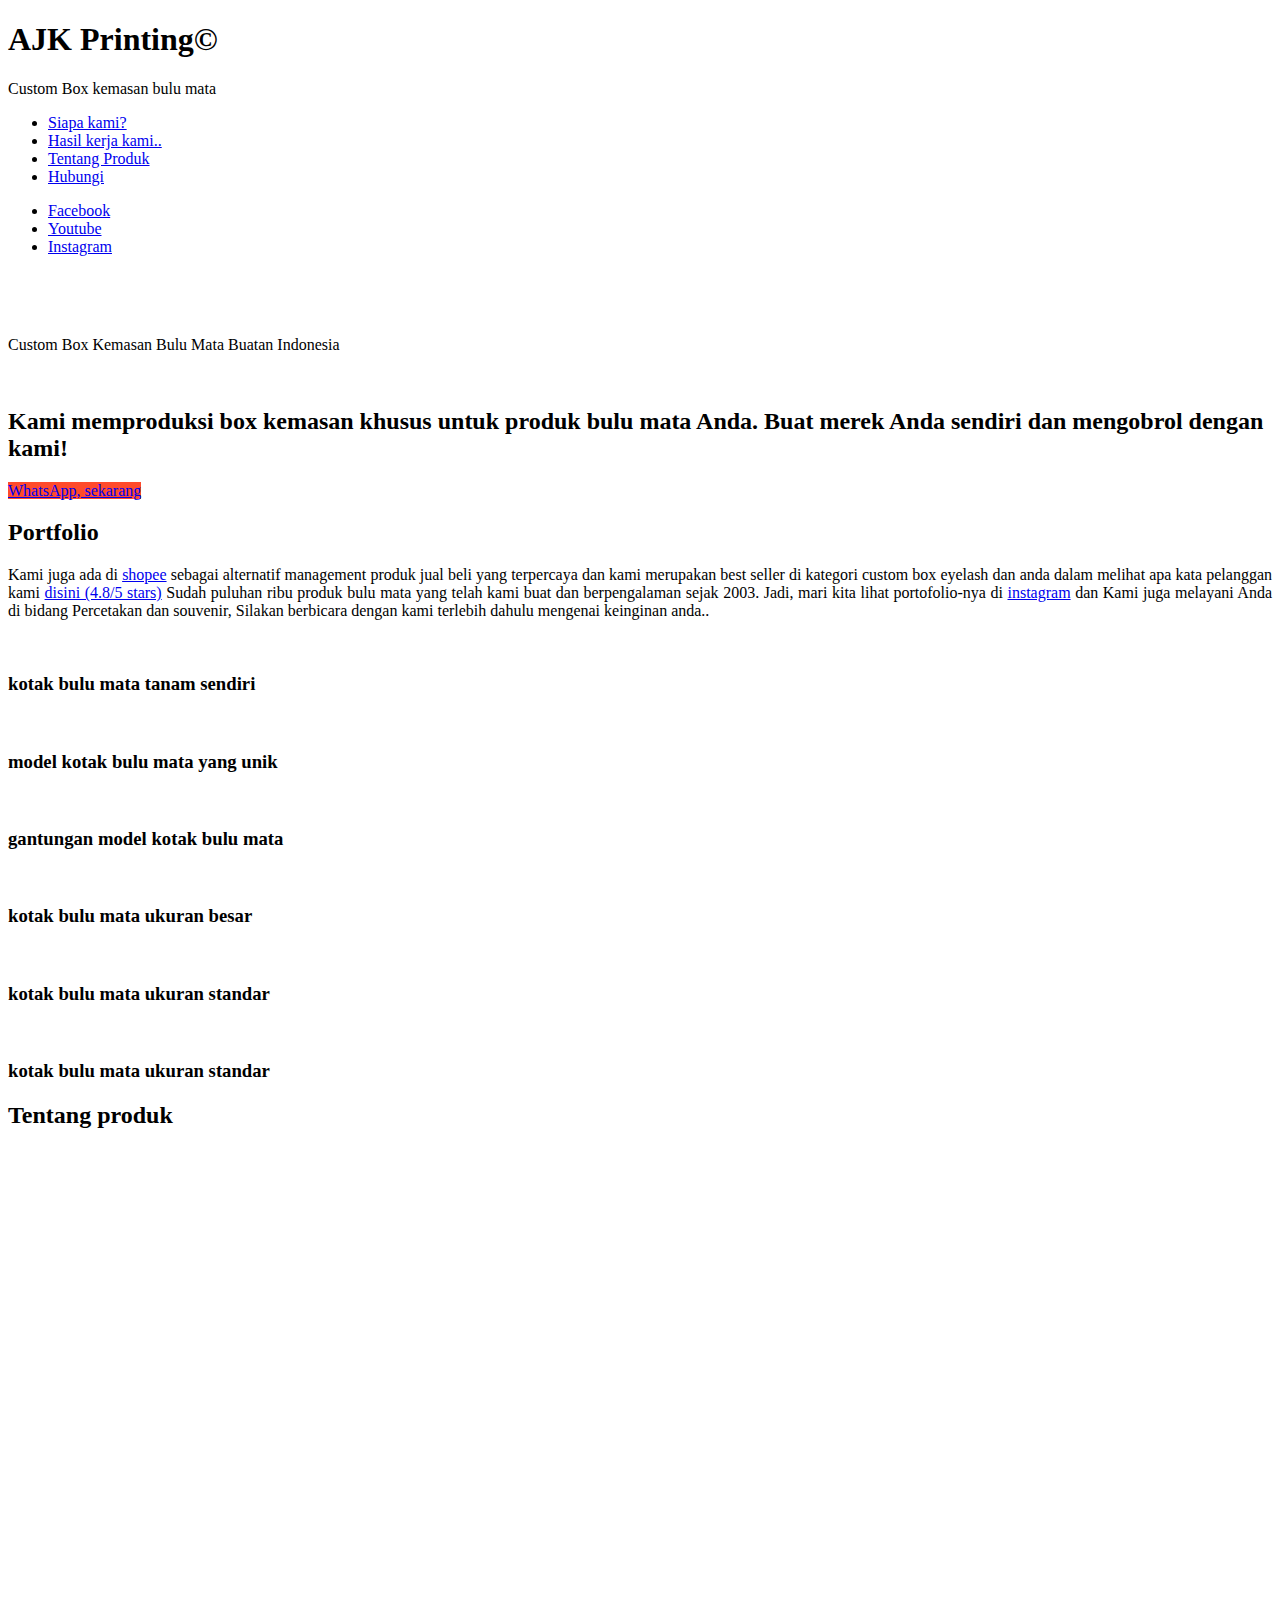
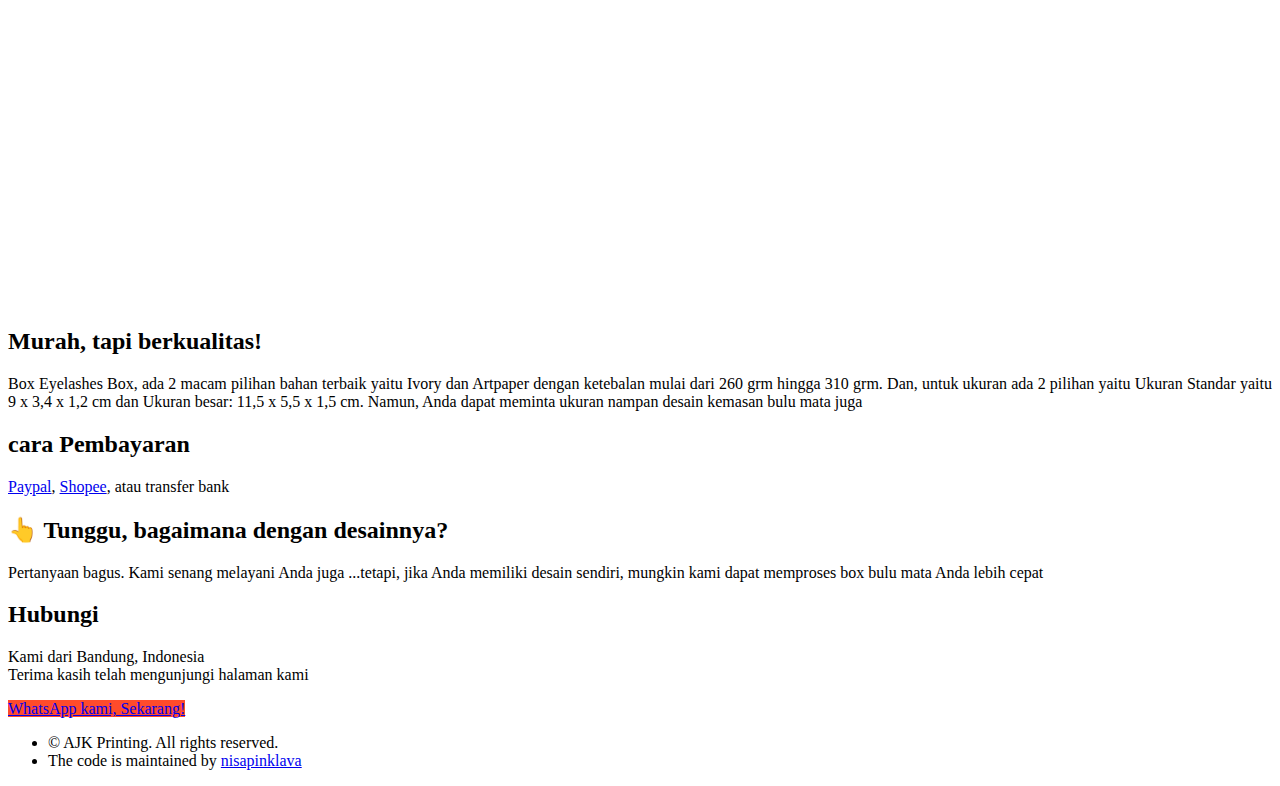
==== id/index.html @ f513e04a "forogott" ====
<!DOCTYPE HTML>
<html>
	<head>
		<title>AJK Printing©</title>
		<meta charset="utf-8" />
		<meta name="viewport" content="width=device-width, initial-scale=1, user-scalable=no" />
		<link rel="stylesheet" href="assets/css/main.css" />
		<style>
		 .youtube-responsive-container {
position:relative;
padding-bottom:56.25%;
padding-top:30px;
height:0;
overflow:hidden;
}
.youtube-responsive-container iframe, .youtube-responsive-container object, .youtube-responsive-container embed {
position:absolute;
top:0;
left:0;
width:100%;
height:100%;
}
		</style>
	</head>
	<body class="is-preload">

		<!-- Header -->
			<div id="header">

				<div class="top">

					<!-- Logo -->
						<div id="logo">
							
							<h1 id="title">AJK Printing©</h1>
							<p>Custom Box kemasan bulu mata</p>
						</div>

					<!-- Nav -->
						<nav id="nav">
							<ul>
								<li><a href="#top" id="top-link"><span class="icon solid fa-home">Siapa kami?</span></a></li>
								<li><a href="#portfolio" id="portfolio-link"><span class="icon solid fa-th">Hasil kerja kami..</span></a></li>
								<li><a href="#about" id="about-link"><span class="icon solid fa-user">Tentang Produk</span></a></li>
								<li><a href="#contact" id="contact-link"><span class="icon solid fa-envelope">Hubungi</span></a></li>
							</ul>
						</nav>

				</div>

				<div class="bottom">

					<!-- Social Icons -->
						<ul class="icons">
							<li><a href="https://m.facebook.com/pg/Ajk-Printing-Merchandise-639351016262895/posts/" 
							       class="icon brands fa-facebook"><span class="label">Facebook</span></a></li>
							<li><a href="https://www.youtube.com/channel/UCb1VchQ9nCVlko6Tzr1JAsQ?reload=9" 
							       class="icon brands fa-youtube"><span class="label">Youtube</span></a></li>
							<li><a href="https://instagram.com/ajk_printing" 
							       class="icon brands fa-instagram"><span class="label">Instagram</span></a></li>
						</ul>

				</div>

			</div>

		<!-- Main -->
			<div id="main">

				<!-- Intro -->
					<section id="top" class="one dark cover">
						<div class="container">

							<header>
								<h1 class="alt" style="color:white">AJK Printing©</h1>

							<p style="text-transform: capitalize;">Custom Box kemasan bulu mata buatan Indonesia</p>
						<br>
								<h2 class="alt"> Kami memproduksi box kemasan khusus untuk produk bulu mata Anda. Buat merek Anda sendiri dan mengobrol dengan kami!
							</header>

							<footer>
								<a href="https://wa.me/6282121484794" 
								   class="button scrolly" style="background:#ff4b2b">WhatsApp, sekarang</a>
							</footer>

						</div>
					</section>

				<!-- Portfolio -->
					<section id="portfolio" class="two">
						<div class="container">

							<header>
								<h2>Portfolio</h2>
							</header>

							<p style="text-align: justify">Kami juga ada di 
								<a href="https://shopee.co.id/ajk_printing">shopee</a> 
								sebagai alternatif management produk jual beli yang terpercaya dan kami merupakan best seller di kategori custom box eyelash dan anda dalam melihat apa kata pelanggan kami
								<a href="https://shopee.co.id/buyer/24444535/rating?tab=0&amp;type=0">disini (4.8/5 stars)</a>
								Sudah puluhan ribu produk bulu mata yang telah kami buat dan berpengalaman sejak 2003. Jadi, mari kita lihat portofolio-nya di <a href="https://instagram.com/ajk_printing">instagram</a> dan Kami juga melayani Anda di bidang Percetakan dan souvenir, Silakan berbicara dengan kami terlebih dahulu mengenai keinginan anda..

</p>

							<div class="row">
								<div class="col-4 col-12-mobile">
									<article class="item">
										<a href="#" class="image fit"><img src="https://res.cloudinary.com/nisacodelifings/image/upload/v1576764476/WhatsApp_Image_2019-12-19_at_08.58.33_m9ajem.jpg" alt="" /></a>
										<header>
											<h3>kotak bulu mata tanam sendiri</h3>
										</header>
									</article>
									<article class="item">
										<a href="#" class="image fit"><img src="https://res.cloudinary.com/nisacodelifings/image/upload/v1576763850/WhatsApp_Image_2019-12-19_at_09.00.53_nl1rph.jpg" alt="" /></a>
										<header>
											<h3>model kotak bulu mata yang unik</h3>
										</header>
									</article>
								</div>
								<div class="col-4 col-12-mobile">
									<article class="item">
										<a href="#" class="image fit"><img src="https://res.cloudinary.com/nisacodelifings/image/upload/v1576763715/WhatsApp_Image_2019-12-19_at_09.00.29_1_fw6l5o.jpg" alt="" /></a>
										<header>
											<h3>gantungan model kotak bulu mata</h3>
										</header>
									</article>
									<article class="item">
										<a href="#" class="image fit"><img src="https://res.cloudinary.com/nisacodelifings/image/upload/v1576763849/WhatsApp_Image_2019-12-19_at_08.57.54_b5hdck.jpg" alt="" /></a>
										<header>
											<h3>kotak bulu mata ukuran besar</h3>
										</header>
									</article>
								</div>
								<div class="col-4 col-12-mobile">
									<article class="item">
										<a href="#" class="image fit"><img src="https://res.cloudinary.com/nisacodelifings/image/upload/v1576724927/WhatsApp_Image_2019-12-19_at_08.55.38_yodutx.jpg" alt="" /></a>
										<header>
											<h3>kotak bulu mata ukuran standar</h3>
										</header>
									</article>
									<article class="item">
										<a href="#" class="image fit"><img src="https://res.cloudinary.com/nisacodelifings/image/upload/v1576724536/WhatsApp_Image_2019-12-19_at_08.55.34_misuvv.jpg" alt="" /></a>
										<header>
											<h3>kotak bulu mata ukuran standar</h3>
										</header>
									</article>
								</div>
							</div>

						</div>
					</section>

				<!-- About Me -->
					<section id="about" class="three">
						<div class="container">

							<header>
								<h2>Tentang produk</h2>
							</header>
<div class="youtube-responsive-container"><iframe width="560" height="315" src="https://www.youtube.com/embed/vBeLCml0KcI" frameborder="0" allow="accelerometer; autoplay; encrypted-media; gyroscope; picture-in-picture" allowfullscreen></iframe></div>
							<br><h2 id="cheap-but-nice-eyes-box-">Murah, tapi berkualitas!</h2>
<p style="text-align: justify">Box Eyelashes Box, ada 2 macam pilihan bahan terbaik yaitu Ivory dan Artpaper dengan ketebalan mulai dari 260 grm hingga 310 grm. Dan, untuk ukuran ada 2 pilihan yaitu Ukuran Standar yaitu 9 x 3,4 x 1,2 cm dan Ukuran besar: 11,5 x 5,5 x 1,5 cm. Namun, Anda dapat meminta ukuran nampan desain kemasan bulu mata juga</p>
<h2 id="payment-methods">cara Pembayaran</h2>
<p><a href="https://paypal.me/ajkprinting">Paypal</a>, <a href="https://shopee.co.id/ajk_printing">Shopee</a>, atau transfer bank</p>
<h2 id="-wait-how-about-the-design-">👆 Tunggu, bagaimana dengan desainnya?</h2>
<p>Pertanyaan bagus. Kami senang melayani Anda juga ...tetapi, jika Anda memiliki desain sendiri, mungkin kami dapat memproses box bulu mata Anda lebih cepat</p>


						</div>
					</section>

				<!-- Contact -->
					<section id="contact" class="four">
						<div class="container">

							<header>
								<h2>Hubungi</h2>
							</header>
							<p>Kami dari Bandung, Indonesia<br> Terima kasih telah mengunjungi halaman kami</p>
							<footer>
								<a href="https://wa.me/6282121484794" 
								   class="button scrolly" style="background:#ff4b2b">WhatsApp kami, Sekarang!</a>
							</footer>
						</div>
					</section>

			</div>

		<!-- Footer -->
			<div id="footer">

				<!-- Copyright -->
					<ul class="copyright">
						<li>&copy; AJK Printing. All rights reserved.</li><li> The code is maintained by <a href="https://nisapinklava.netlify.com/">nisapinklava</a></li>
					</ul>

			</div>

		<!-- Scripts -->
			<script src="assets/js/jquery.min.js"></script>
			<script src="assets/js/jquery.scrolly.min.js"></script>
			<script src="assets/js/jquery.scrollex.min.js"></script>
			<script src="assets/js/browser.min.js"></script>
			<script src="assets/js/breakpoints.min.js"></script>
			<script src="assets/js/util.js"></script>
			<script src="assets/js/main.js"></script>

	</body>
</html>
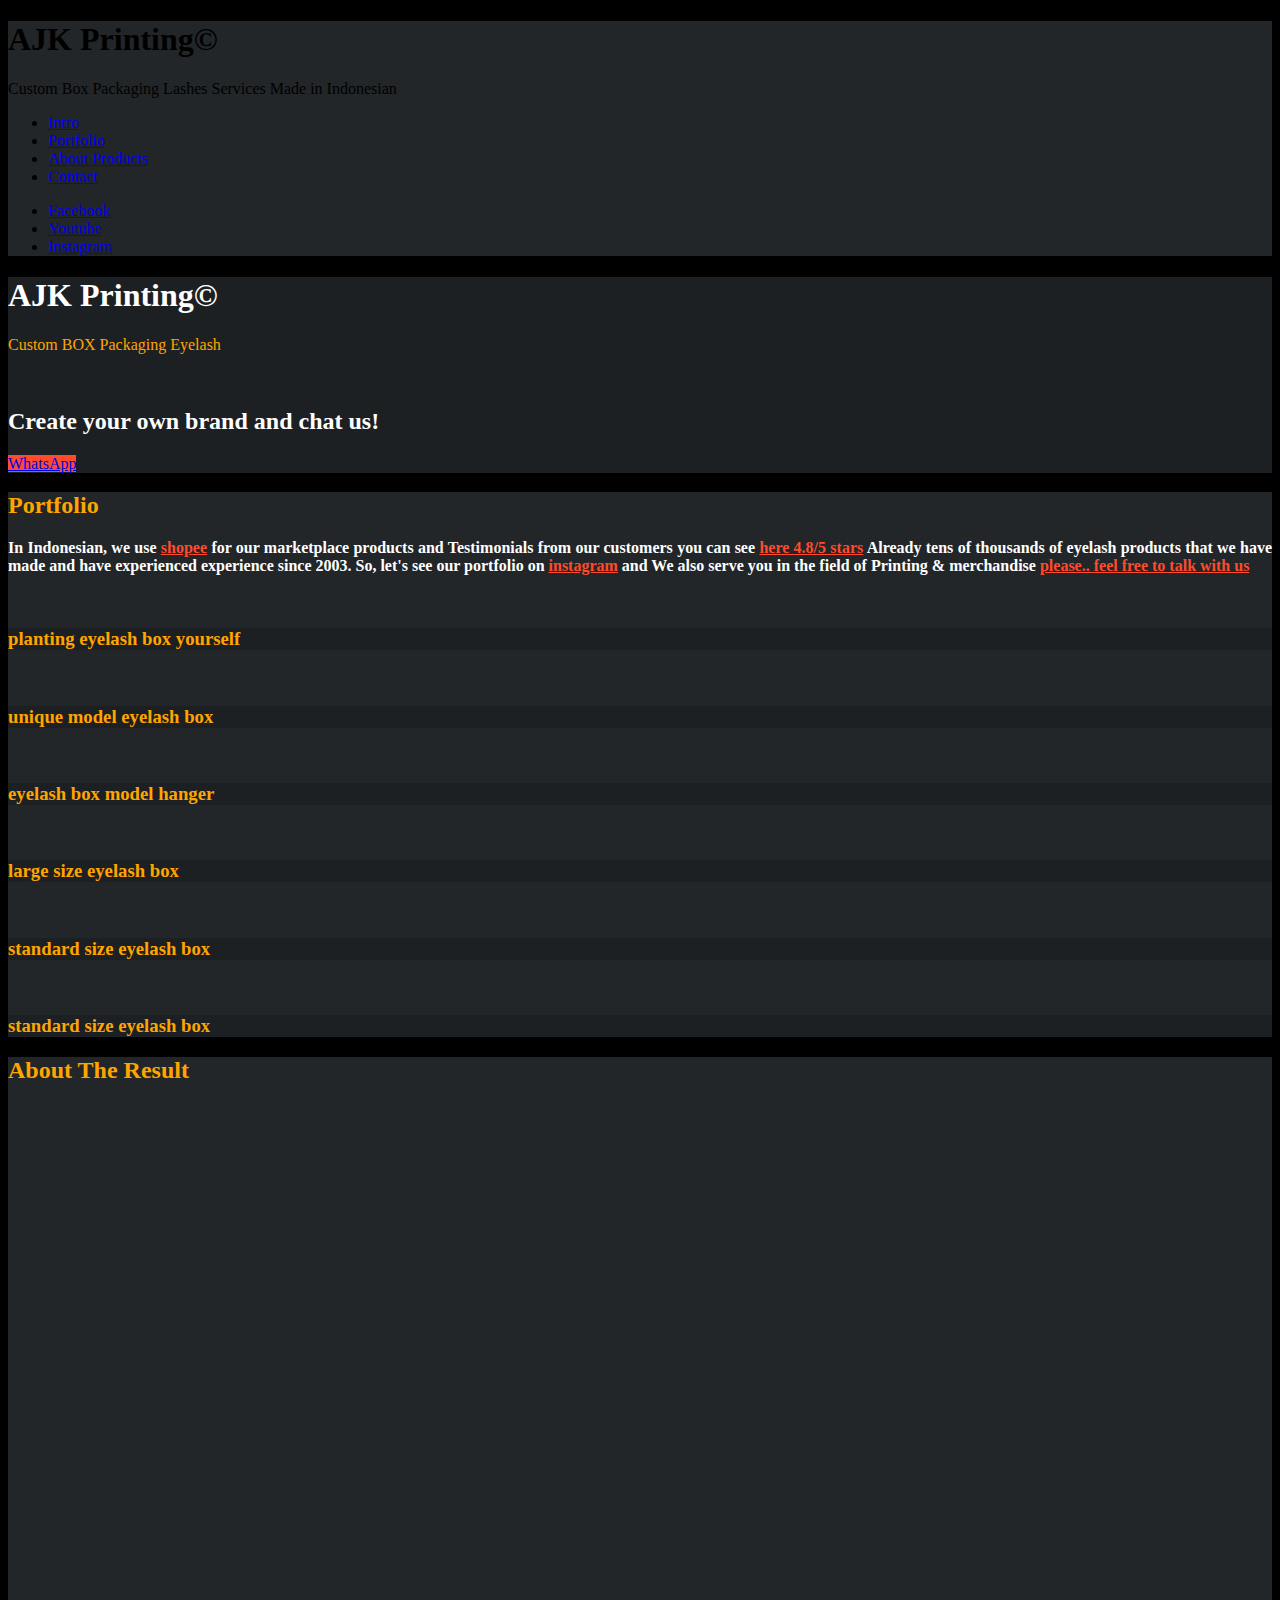
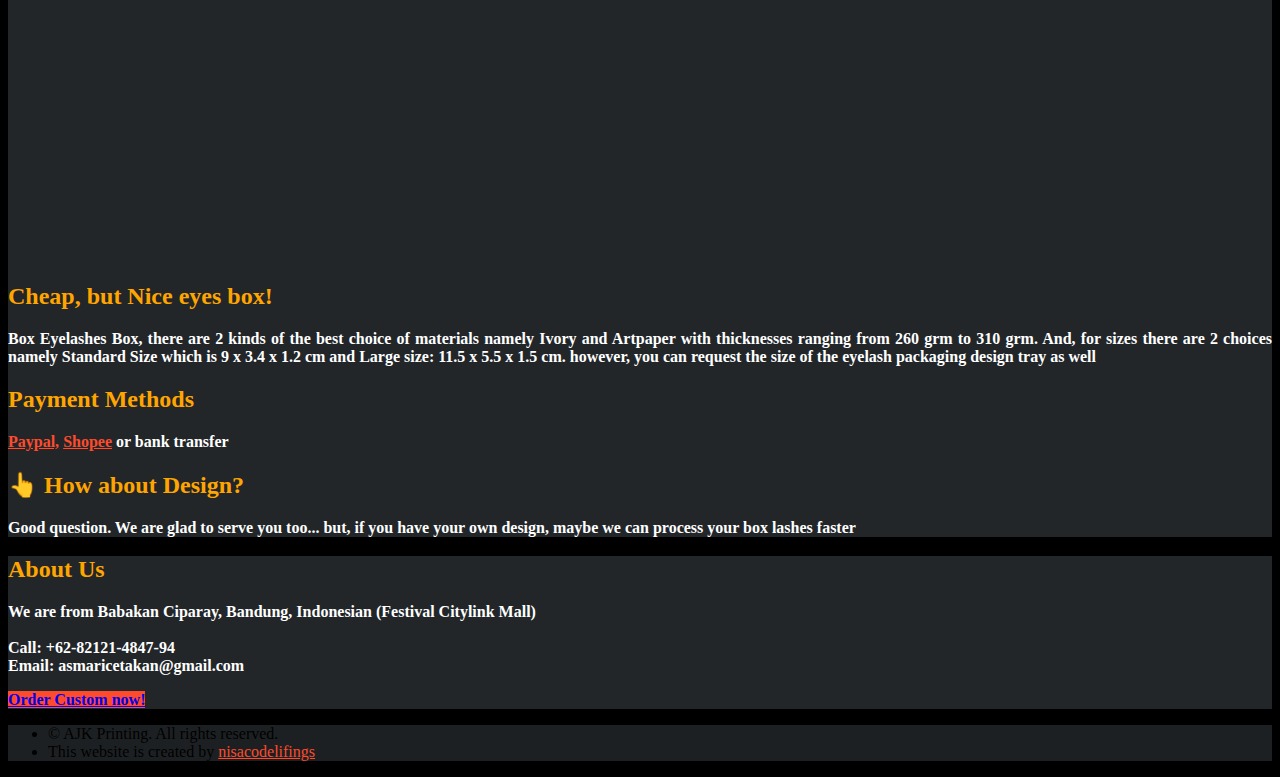
==== commit 2c5f0be9: "Update index.html" ====
--- a/id/index.html
+++ b/id/index.html
@@ -6,6 +6,9 @@
 		<meta name="viewport" content="width=device-width, initial-scale=1, user-scalable=no" />
 		<link rel="stylesheet" href="assets/css/main.css" />
 		<style>
+      h2{
+        color: orange;
+      }
 		 .youtube-responsive-container {
 position:relative;
 padding-bottom:56.25%;
@@ -22,10 +25,10 @@
 }
 		</style>
 	</head>
-	<body class="is-preload">
+	<body class="is-preload" style="background:black">
 
 		<!-- Header -->
-			<div id="header">
+			<div id="header" style="background: #222629;">
 
 				<div class="top">
 
@@ -33,16 +36,16 @@
 						<div id="logo">
 							
 							<h1 id="title">AJK Printing©</h1>
-							<p>Custom Box kemasan bulu mata</p>
+							<p>Custom Box Packaging Lashes Services Made in Indonesian</p>
 						</div>
 
 					<!-- Nav -->
 						<nav id="nav">
 							<ul>
-								<li><a href="#top" id="top-link"><span class="icon solid fa-home">Siapa kami?</span></a></li>
-								<li><a href="#portfolio" id="portfolio-link"><span class="icon solid fa-th">Hasil kerja kami..</span></a></li>
-								<li><a href="#about" id="about-link"><span class="icon solid fa-user">Tentang Produk</span></a></li>
-								<li><a href="#contact" id="contact-link"><span class="icon solid fa-envelope">Hubungi</span></a></li>
+								<li><a href="#top" id="top-link"><span class="icon solid fa-home">Intro</span></a></li>
+								<li><a href="#portfolio" id="portfolio-link"><span class="icon solid fa-th">Portfolio</span></a></li>
+								<li><a href="#about" id="about-link"><span class="icon solid fa-user">About Products</span></a></li>
+								<li><a href="#contact" id="contact-link"><span class="icon solid fa-envelope">Contact</span></a></li>
 							</ul>
 						</nav>
 
@@ -68,81 +71,82 @@
 			<div id="main">
 
 				<!-- Intro -->
-					<section id="top" class="one dark cover">
+					<section id="top" style="background: #1D2023">
 						<div class="container">
 
 							<header>
 								<h1 class="alt" style="color:white">AJK Printing©</h1>
 
-							<p style="text-transform: capitalize;">Custom Box kemasan bulu mata buatan Indonesia</p>
+							<p style="color:orange">Custom BOX Packaging Eyelash</p>
 						<br>
-								<h2 class="alt"> Kami memproduksi box kemasan khusus untuk produk bulu mata Anda. Buat merek Anda sendiri dan mengobrol dengan kami!
+								<h2 class="alt" style="font-weight:bolder;color:white"> Create your own brand and chat us! 
 							</header>
 
 							<footer>
 								<a href="https://wa.me/6282121484794" 
-								   class="button scrolly" style="background:#ff4b2b">WhatsApp, sekarang</a>
+								   class="button scrolly" style="background:#ff4b2b">WhatsApp</a>
 							</footer>
 
 						</div>
 					</section>
 
 				<!-- Portfolio -->
-					<section id="portfolio" class="two">
+					<section id="portfolio" style="background: #222629;color:white" class="two">
 						<div class="container">
 
 							<header>
 								<h2>Portfolio</h2>
 							</header>
 
-							<p style="text-align: justify">Kami juga ada di 
-								<a href="https://shopee.co.id/ajk_printing">shopee</a> 
-								sebagai alternatif management produk jual beli yang terpercaya dan kami merupakan best seller di kategori custom box eyelash dan anda dalam melihat apa kata pelanggan kami
-								<a href="https://shopee.co.id/buyer/24444535/rating?tab=0&amp;type=0">disini (4.8/5 stars)</a>
-								Sudah puluhan ribu produk bulu mata yang telah kami buat dan berpengalaman sejak 2003. Jadi, mari kita lihat portofolio-nya di <a href="https://instagram.com/ajk_printing">instagram</a> dan Kami juga melayani Anda di bidang Percetakan dan souvenir, Silakan berbicara dengan kami terlebih dahulu mengenai keinginan anda..
+							<p style="text-align: justify;font-weight:bolder;">In Indonesian, we use 
+								<a href="https://shopee.co.id/ajk_printing" style="color: #FF4B2B">shopee</a> 
+								for our marketplace products and Testimonials from our customers you can see 
+								<a href="https://shopee.co.id/buyer/24444535/rating?tab=0&amp;type=0" style="color: #FF4B2B">here 4.8/5 stars</a>
+								Already tens of thousands of eyelash products that we have made and have experienced
+								experience since 2003. So, let's see our portfolio on <a href="https://instagram.com/ajk_printing" style="color: #FF4B2B">instagram</a> and We also serve you in the field of Printing &amp; merchandise <a style="color:#FF4B2B" href="https://wa.me/6282121484794">please.. feel free to talk with us</a>  
 
 </p>
 
 							<div class="row">
 								<div class="col-4 col-12-mobile">
-									<article class="item">
+									<article class="item" >
 										<a href="#" class="image fit"><img src="https://res.cloudinary.com/nisacodelifings/image/upload/v1576764476/WhatsApp_Image_2019-12-19_at_08.58.33_m9ajem.jpg" alt="" /></a>
-										<header>
-											<h3>kotak bulu mata tanam sendiri</h3>
+										<header style= "background: #1D2023; color: #FF4B2B">
+											<h3 style="color: orange">planting eyelash box yourself</h3>
 										</header>
 									</article>
 									<article class="item">
 										<a href="#" class="image fit"><img src="https://res.cloudinary.com/nisacodelifings/image/upload/v1576763850/WhatsApp_Image_2019-12-19_at_09.00.53_nl1rph.jpg" alt="" /></a>
-										<header>
-											<h3>model kotak bulu mata yang unik</h3>
+										<header style= "background: #1D2023; color: #FF4B2B">
+											<h3 style="color: orange">unique model eyelash box</h3>
 										</header>
 									</article>
 								</div>
 								<div class="col-4 col-12-mobile">
 									<article class="item">
 										<a href="#" class="image fit"><img src="https://res.cloudinary.com/nisacodelifings/image/upload/v1576763715/WhatsApp_Image_2019-12-19_at_09.00.29_1_fw6l5o.jpg" alt="" /></a>
-										<header>
-											<h3>gantungan model kotak bulu mata</h3>
+										<header style= "background: #1D2023; color: #FF4B2B">
+											<h3 style="color: orange">eyelash box model hanger</h3>
 										</header>
 									</article>
 									<article class="item">
 										<a href="#" class="image fit"><img src="https://res.cloudinary.com/nisacodelifings/image/upload/v1576763849/WhatsApp_Image_2019-12-19_at_08.57.54_b5hdck.jpg" alt="" /></a>
-										<header>
-											<h3>kotak bulu mata ukuran besar</h3>
+										<header style= "background: #1D2023; color: #FF4B2B"> 
+											<h3 style="color: orange">large size eyelash box</h3>
 										</header>
 									</article>
 								</div>
 								<div class="col-4 col-12-mobile">
 									<article class="item">
 										<a href="#" class="image fit"><img src="https://res.cloudinary.com/nisacodelifings/image/upload/v1576724927/WhatsApp_Image_2019-12-19_at_08.55.38_yodutx.jpg" alt="" /></a>
-										<header>
-											<h3>kotak bulu mata ukuran standar</h3>
+										<header style= "background: #1D2023; color: #FF4B2B">
+											<h3 style="color: orange">standard size eyelash box</h3>
 										</header>
 									</article>
 									<article class="item">
 										<a href="#" class="image fit"><img src="https://res.cloudinary.com/nisacodelifings/image/upload/v1576724536/WhatsApp_Image_2019-12-19_at_08.55.34_misuvv.jpg" alt="" /></a>
-										<header>
-											<h3>kotak bulu mata ukuran standar</h3>
+										<header style= "background: #1D2023; color: #FF4B2B">
+											<h3 style="color: orange">standard size eyelash box</h3>
 										</header>
 									</article>
 								</div>
@@ -152,35 +156,33 @@
 					</section>
 
 				<!-- About Me -->
-					<section id="about" class="three">
-						<div class="container">
-
-							<header>
-								<h2>Tentang produk</h2>
-							</header>
+					<section id="about" class="three" style="background: #222629;color:white;text-align: justify;font-weight:bolder;"  >
+						<div class="container">
+
+					
+								<h2 style="font-weight:bolder">About The Result</h2>
 <div class="youtube-responsive-container"><iframe width="560" height="315" src="https://www.youtube.com/embed/vBeLCml0KcI" frameborder="0" allow="accelerometer; autoplay; encrypted-media; gyroscope; picture-in-picture" allowfullscreen></iframe></div>
-							<br><h2 id="cheap-but-nice-eyes-box-">Murah, tapi berkualitas!</h2>
-<p style="text-align: justify">Box Eyelashes Box, ada 2 macam pilihan bahan terbaik yaitu Ivory dan Artpaper dengan ketebalan mulai dari 260 grm hingga 310 grm. Dan, untuk ukuran ada 2 pilihan yaitu Ukuran Standar yaitu 9 x 3,4 x 1,2 cm dan Ukuran besar: 11,5 x 5,5 x 1,5 cm. Namun, Anda dapat meminta ukuran nampan desain kemasan bulu mata juga</p>
-<h2 id="payment-methods">cara Pembayaran</h2>
-<p><a href="https://paypal.me/ajkprinting">Paypal</a>, <a href="https://shopee.co.id/ajk_printing">Shopee</a>, atau transfer bank</p>
-<h2 id="-wait-how-about-the-design-">👆 Tunggu, bagaimana dengan desainnya?</h2>
-<p>Pertanyaan bagus. Kami senang melayani Anda juga ...tetapi, jika Anda memiliki desain sendiri, mungkin kami dapat memproses box bulu mata Anda lebih cepat</p>
+							<br><h2 id="cheap-but-nice-eyes-box-">Cheap, but Nice eyes box!</h2>
+<p style="text-align: justify">Box Eyelashes Box, there are 2 kinds of the best choice of materials namely Ivory and Artpaper with thicknesses ranging from 260 grm to 310 grm. And, for sizes there are 2 choices namely Standard Size which is 9 x 3.4 x 1.2 cm and Large size: 11.5 x 5.5 x 1.5 cm. however, you can request the size of the eyelash packaging design tray as well</p>
+<h2 id="payment-methods">Payment Methods</h2>
+<p><a href="https://paypal.me/ajkprinting" style="color: #FF4B2B">Paypal,</a> <a href="https://shopee.co.id/ajk_printing" style="color: #FF4B2B">Shopee</a> or bank transfer</p>
+<h2 id="-wait-how-about-the-design-">👆 How about Design?</h2>
+<p>Good question. We are glad to serve you too...
+but, if you have your own design, maybe we can process your box lashes faster</p>
 
 
 						</div>
 					</section>
 
 				<!-- Contact -->
-					<section id="contact" class="four">
-						<div class="container">
-
-							<header>
-								<h2>Hubungi</h2>
-							</header>
-							<p>Kami dari Bandung, Indonesia<br> Terima kasih telah mengunjungi halaman kami</p>
+					<section id="contact" class="four" style="background: #222629;color:white;text-align: justify;font-weight:bolder;border-top:none" >
+						<div class="container">
+
+								<h2>About Us</h2>
+              <p>We are from Babakan Ciparay, Bandung, Indonesian (Festival Citylink Mall)<br><br> Call: +62-82121-4847-94 <br>Email: asmaricetakan@gmail.com</i></p>
 							<footer>
 								<a href="https://wa.me/6282121484794" 
-								   class="button scrolly" style="background:#ff4b2b">WhatsApp kami, Sekarang!</a>
+								   class="button scrolly" style="background:#ff4b2b">Order Custom now!</a>
 							</footer>
 						</div>
 					</section>
@@ -188,11 +190,11 @@
 			</div>
 
 		<!-- Footer -->
-			<div id="footer">
+			<div id="footer" style="background:#1D2023">
 
 				<!-- Copyright -->
 					<ul class="copyright">
-						<li>&copy; AJK Printing. All rights reserved.</li><li> The code is maintained by <a href="https://nisapinklava.netlify.com/">nisapinklava</a></li>
+						<li>&copy; AJK Printing. All rights reserved.</li><li> This website is created by <a href="https://nisa-codelifings.netlify.com/" style="color: #FF4B2B">nisacodelifings</a></li>
 					</ul>
 
 			</div>
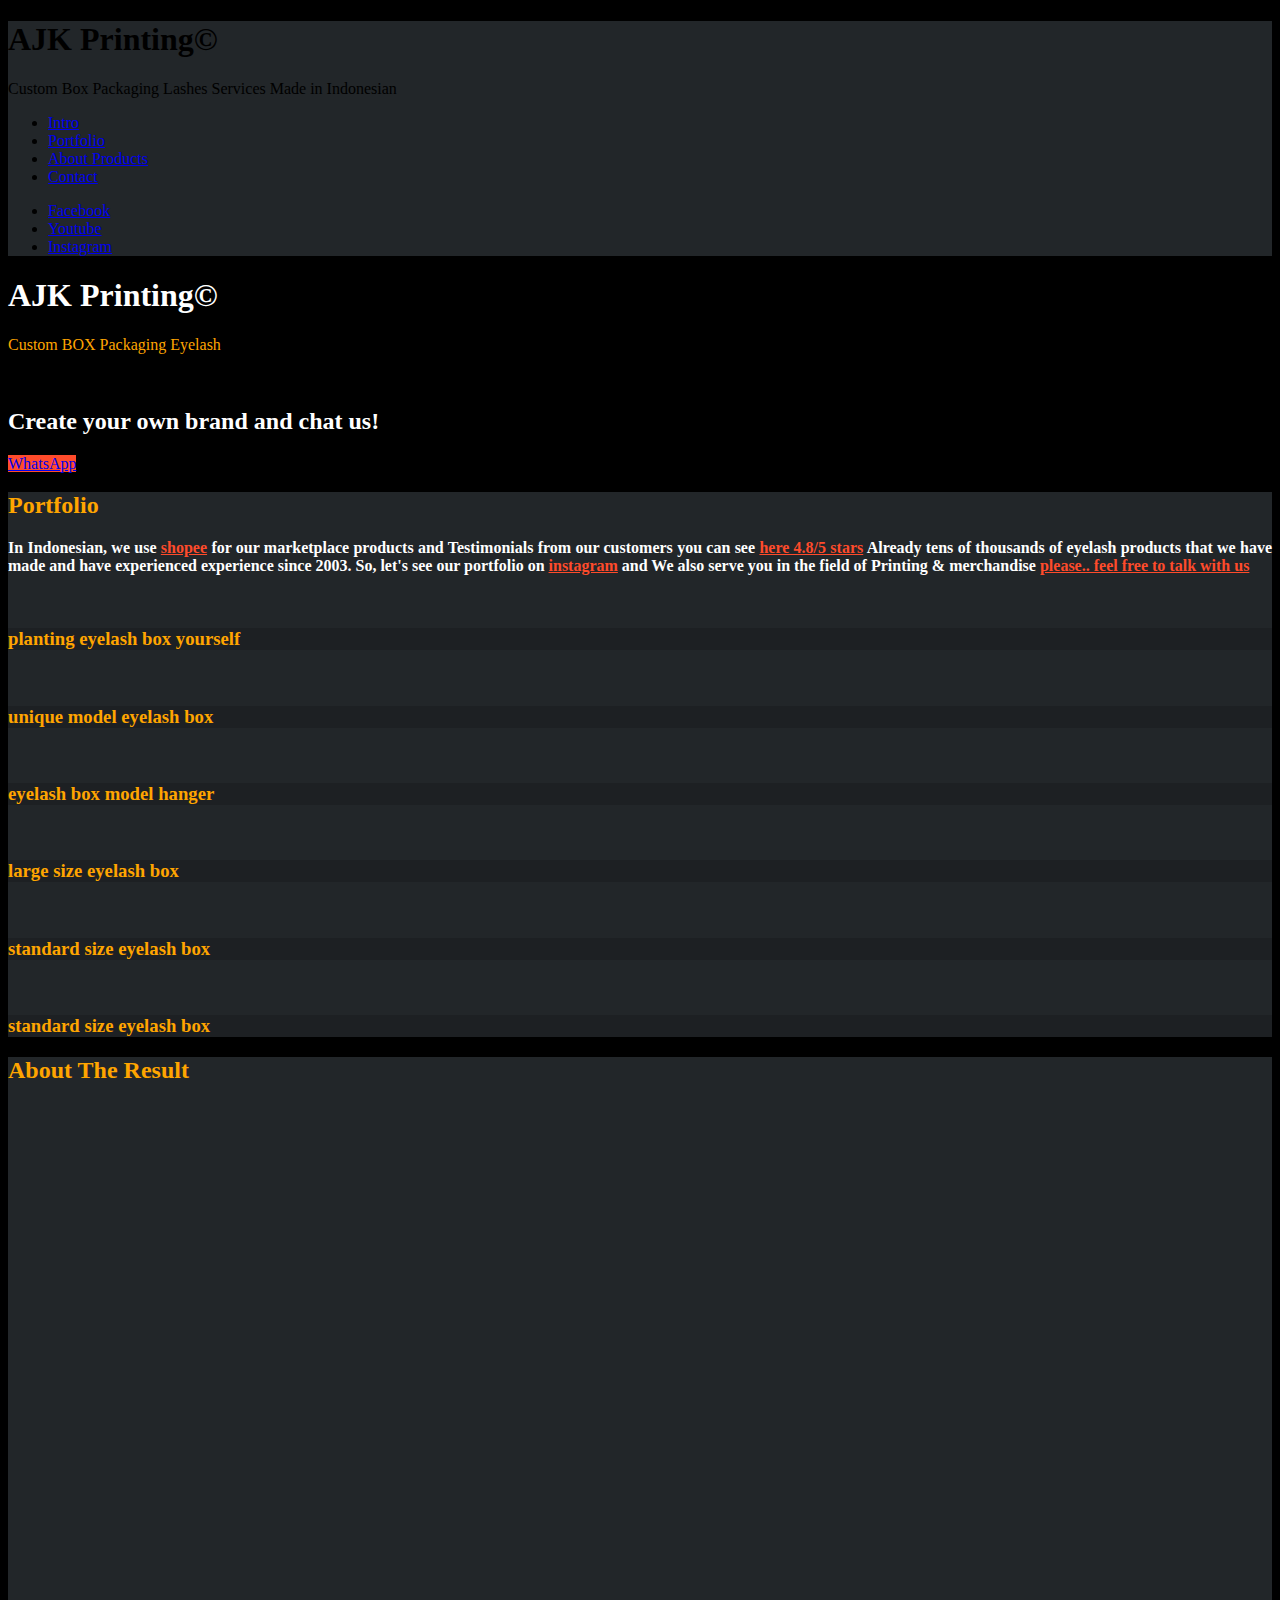
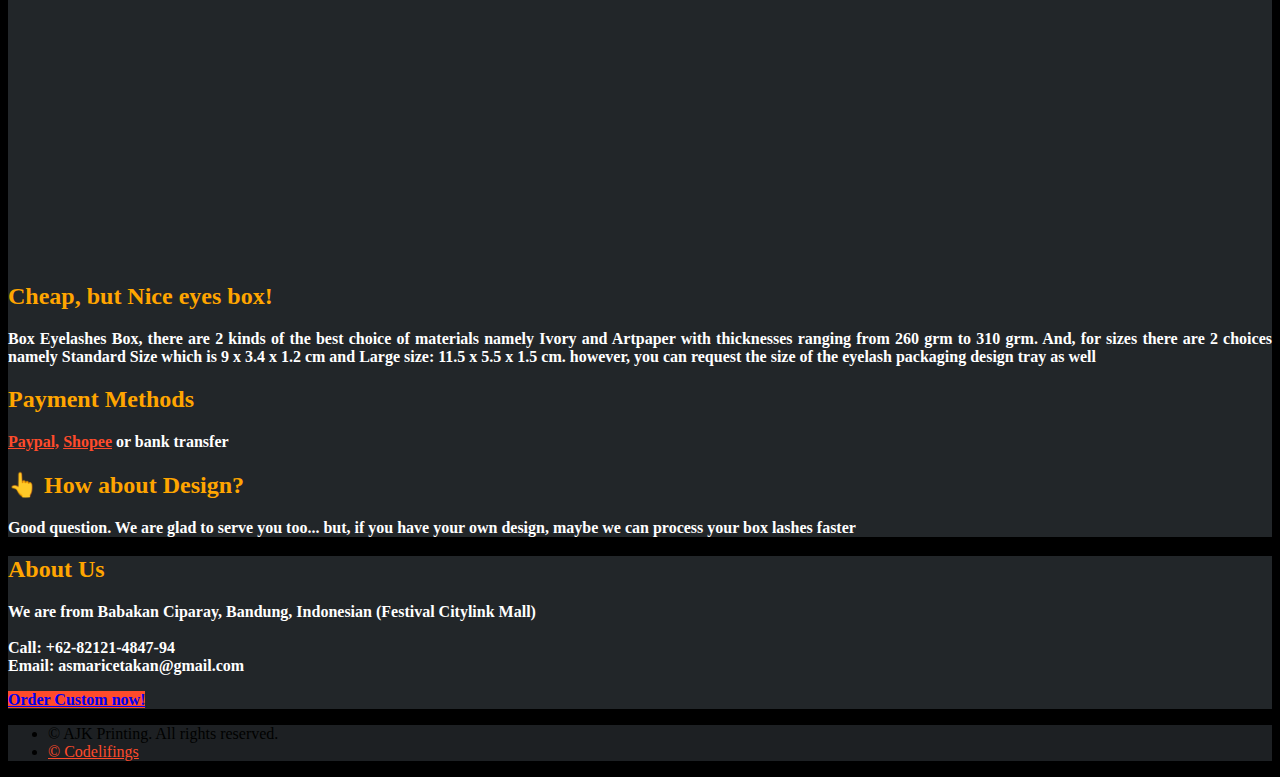
==== commit 76be3c5a: "Update index.html" ====
--- a/id/index.html
+++ b/id/index.html
@@ -71,7 +71,7 @@
 			<div id="main">
 
 				<!-- Intro -->
-					<section id="top" style="background: #1D2023">
+					<section id="top" style="background:black">
 						<div class="container">
 
 							<header>
@@ -194,7 +194,7 @@
 
 				<!-- Copyright -->
 					<ul class="copyright">
-						<li>&copy; AJK Printing. All rights reserved.</li><li> This website is created by <a href="https://nisa-codelifings.netlify.com/" style="color: #FF4B2B">nisacodelifings</a></li>
+						<li>&copy; AJK Printing. All rights reserved.</li><li> <a href="https://codelifings.netlify.com/" style="color: #FF4B2B">&copy; Codelifings</a></li>
 					</ul>
 
 			</div>
